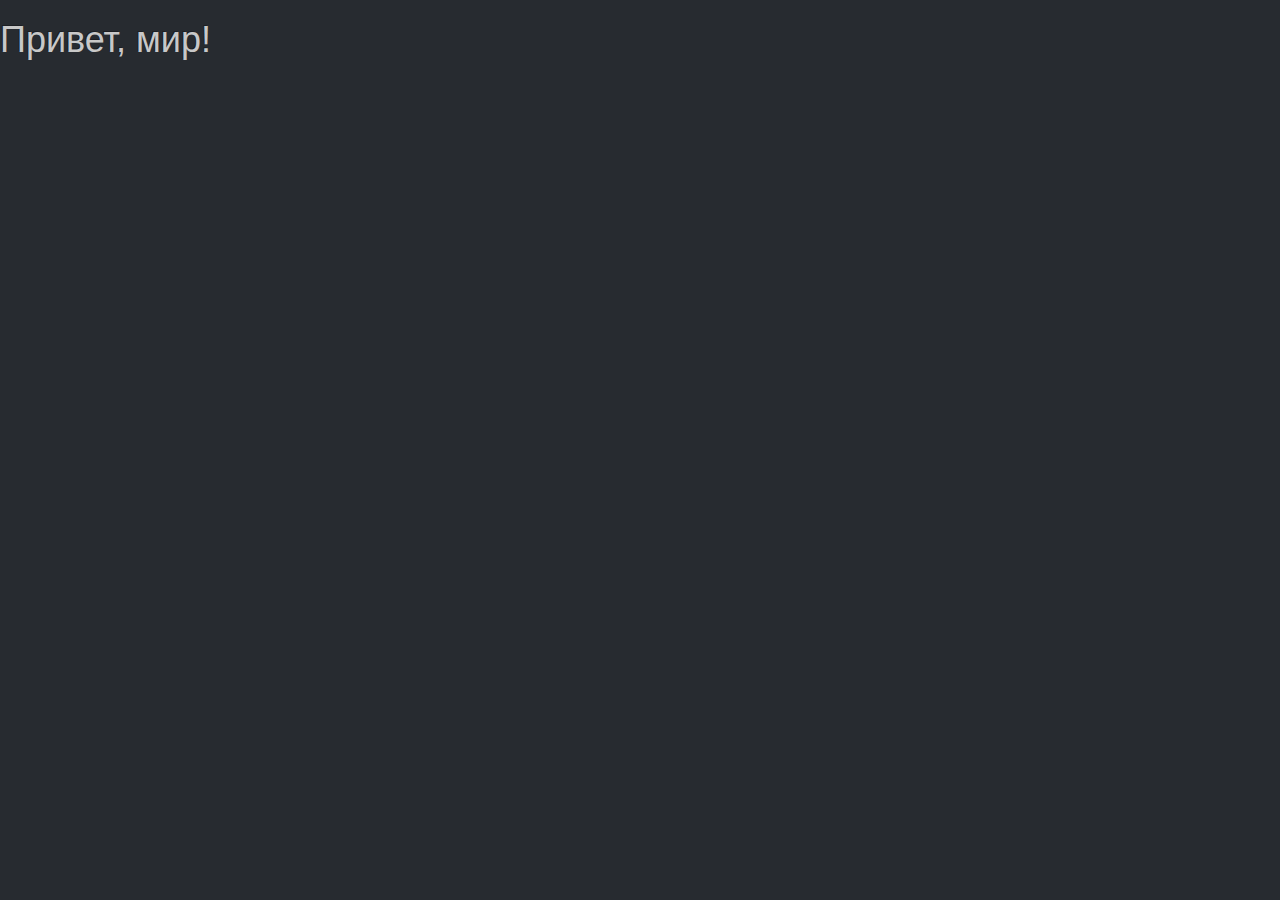
==== start.html @ d8a6cd48 "Tile was changed" ====
<!doctype html>
<html lang="ru">
<head>
    <meta charset="UTF-8">
    <title>Страница входа</title>
    <!-- Bootstrap -->
    <link href="css/bootstrap.css" rel="stylesheet">
    <!-- HTML5 Shim and Respond.js IE8 support of HTML5 elements and media queries -->
    <!-- WARNING: Respond.js doesn't work if you view the page via file:// -->
    <!--[if lt IE 9]>
    <script src="https://oss.maxcdn.com/libs/html5shiv/3.7.0/html5shiv.js"></script>
    <script src="https://oss.maxcdn.com/libs/respond.js/1.4.2/respond.min.js"></script>
    <![endif]-->
</head>
<body>

    <h1>Привет, мир!</h1>
    <header></header>
    <div id="registration"></div>
    <!-- jQuery (necessary for Bootstrap's JavaScript plugins) -->
    <script src="https://ajax.googleapis.com/ajax/libs/jquery/1.11.0/jquery.min.js"></script>
    <!-- Include all compiled plugins (below), or include individual files as needed -->
    <script src="js/bootstrap.min.js"></script>
</body>
</html>
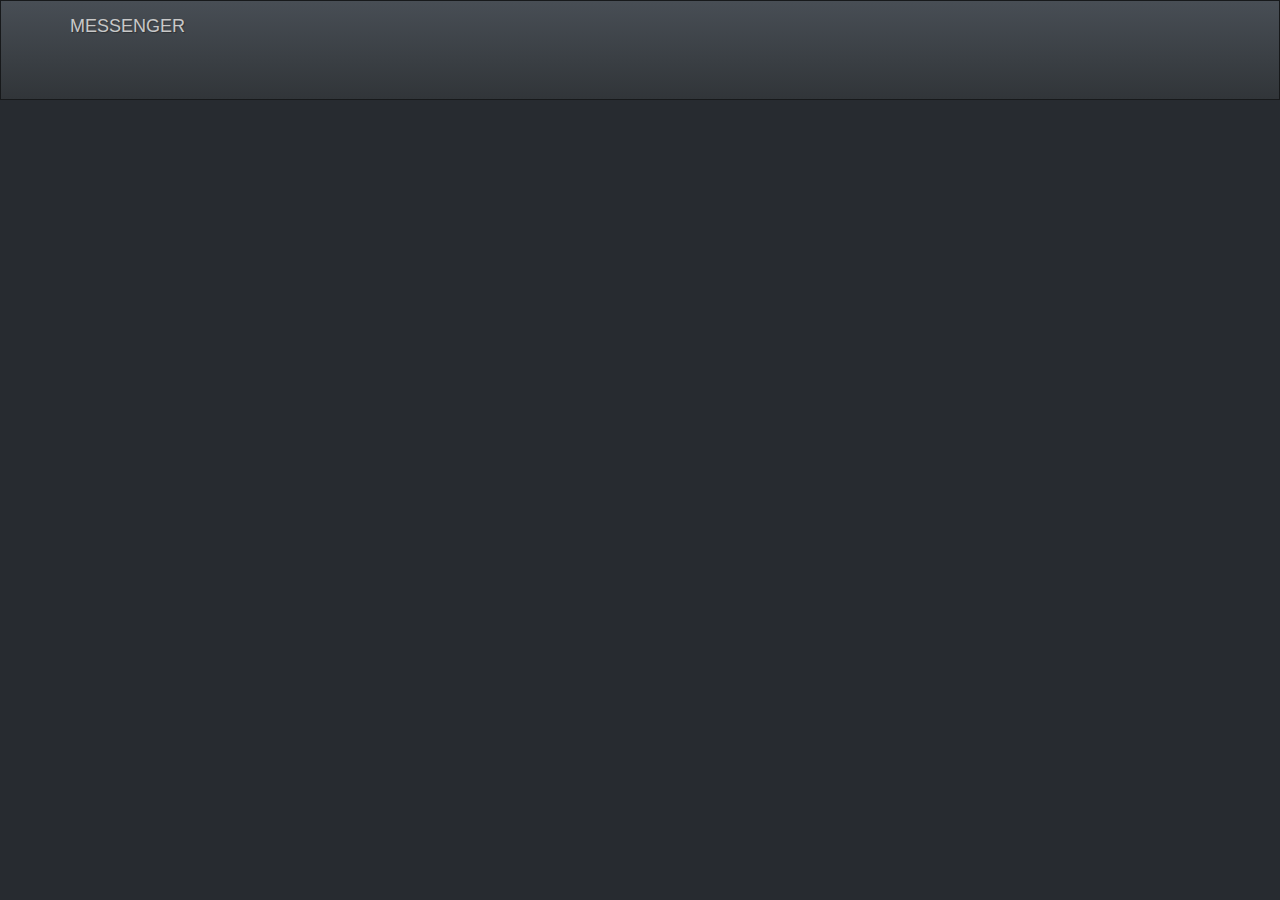
==== commit 8ab56f23: "Tile was changed1" ====
--- a/start.html
+++ b/start.html
@@ -5,6 +5,7 @@
     <title>Страница входа</title>
     <!-- Bootstrap -->
     <link href="css/bootstrap.css" rel="stylesheet">
+    <link href="css/main.css" rel="stylesheet">
     <!-- HTML5 Shim and Respond.js IE8 support of HTML5 elements and media queries -->
     <!-- WARNING: Respond.js doesn't work if you view the page via file:// -->
     <!--[if lt IE 9]>
@@ -13,10 +14,16 @@
     <![endif]-->
 </head>
 <body>
+    <header class="navbar navbar-default navbar-fixed-top">
+        <div class="container">
+            <div class="navbar-header">
+                <a href="../" class="navbar-brand">MESSENGER</a>
+            </div>
+        </div>
+    </header>
+    <div class="container">
 
-    <h1>Привет, мир!</h1>
-    <header></header>
-    <div id="registration"></div>
+    </div>
     <!-- jQuery (necessary for Bootstrap's JavaScript plugins) -->
     <script src="https://ajax.googleapis.com/ajax/libs/jquery/1.11.0/jquery.min.js"></script>
     <!-- Include all compiled plugins (below), or include individual files as needed -->
--- a/css/main.css
+++ b/css/main.css
@@ -0,0 +1,4 @@
+header {
+    height: 100px;
+    /*background-color: ;*/
+}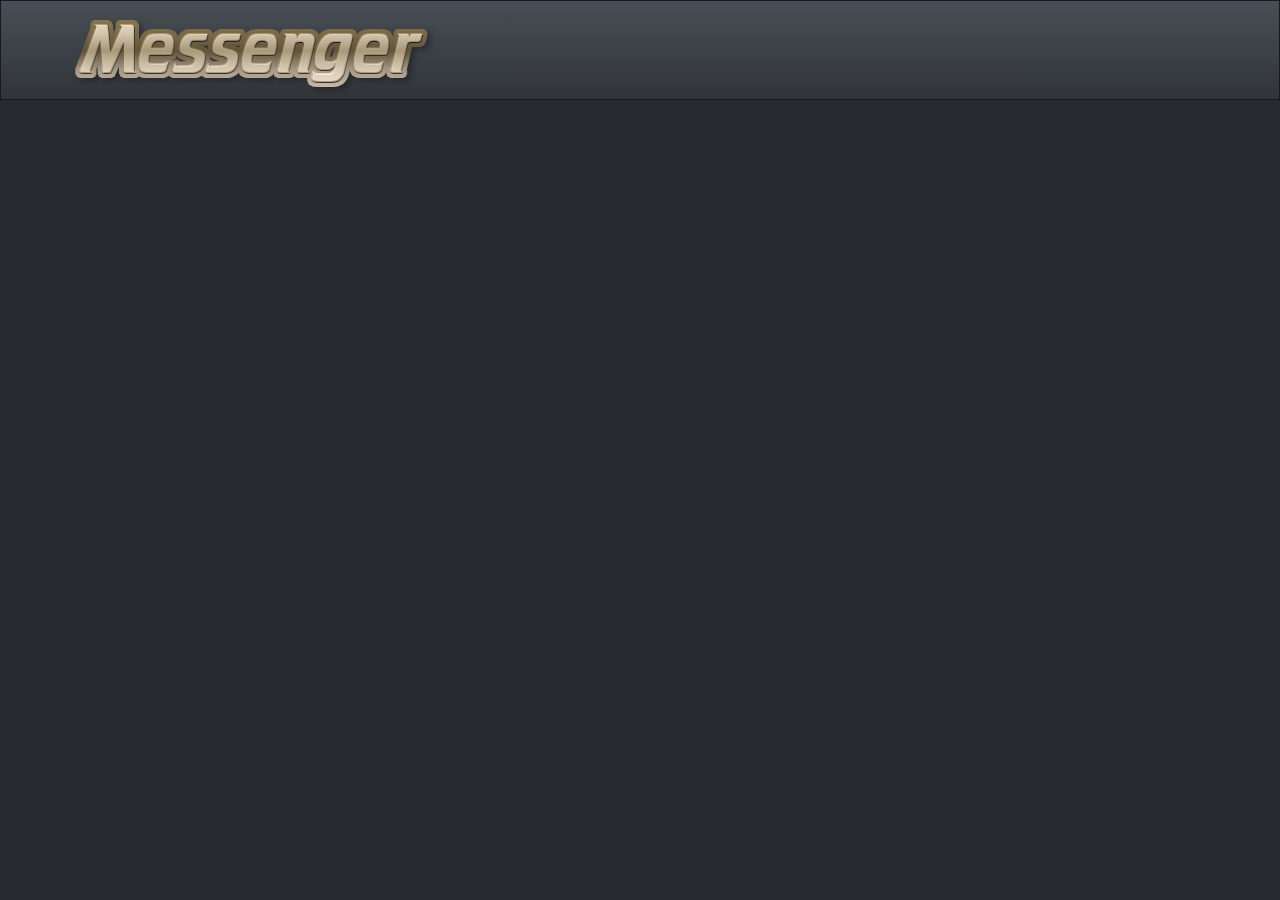
==== commit 8b401439: "added logo" ====
--- a/start.html
+++ b/start.html
@@ -17,11 +17,12 @@
     <header class="navbar navbar-default navbar-fixed-top">
         <div class="container">
             <div class="navbar-header">
-                <a href="../" class="navbar-brand">MESSENGER</a>
+                <a href="#" class="navbar-brand"><img src="img/logo.png" alt="logo"></a>
             </div>
         </div>
     </header>
     <div class="container">
+
 
     </div>
     <!-- jQuery (necessary for Bootstrap's JavaScript plugins) -->
--- a/css/main.css
+++ b/css/main.css
@@ -1,4 +1,9 @@
 header {
     height: 100px;
-    /*background-color: ;*/
+    padding: 0;
+}
+
+header a img{
+    height: 80px;
+    width: 370px;
 }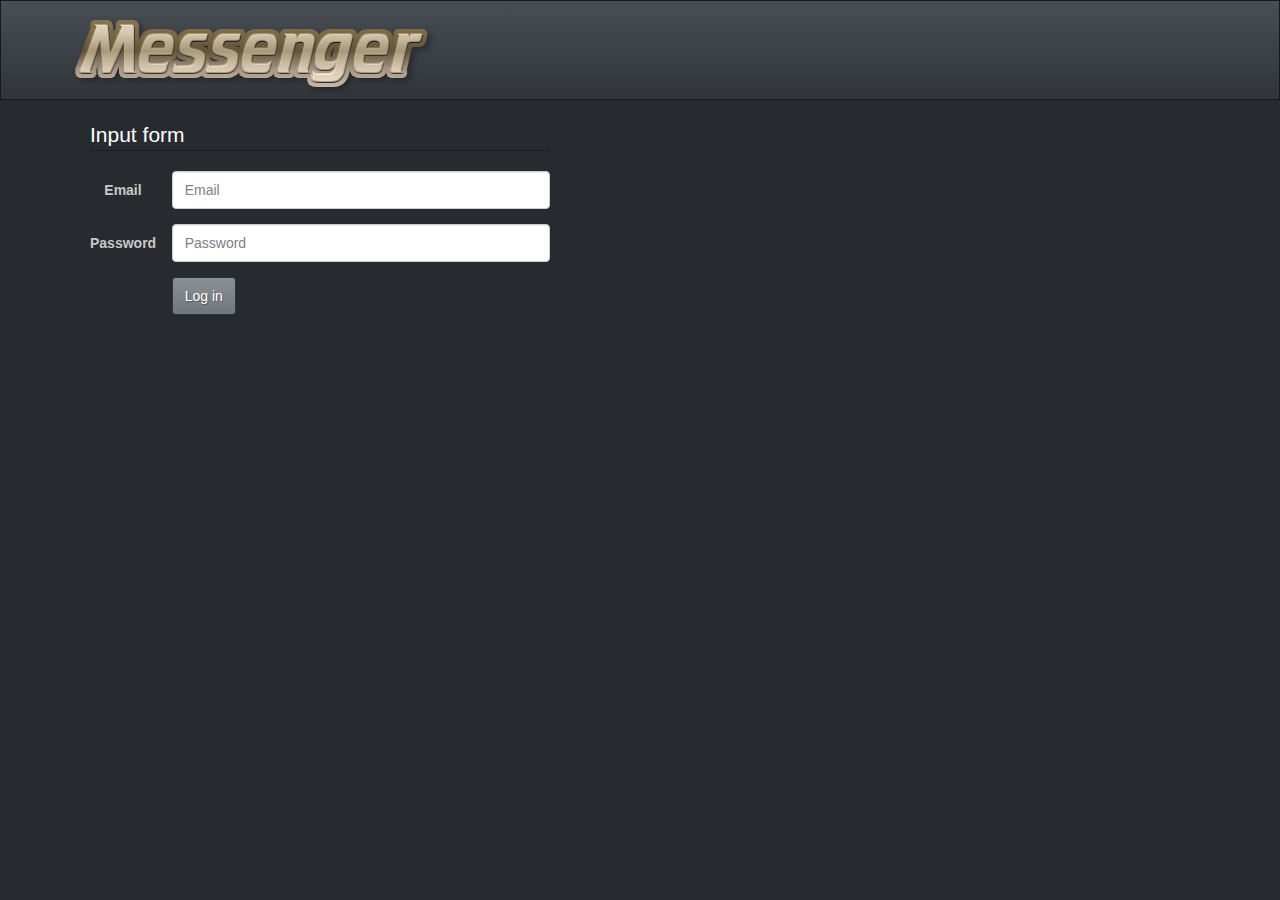
==== commit 5cf0c7c3: "Hz with bootstwatch" ====
--- a/start.html
+++ b/start.html
@@ -22,8 +22,30 @@
         </div>
     </header>
     <div class="container">
-
-
+        <div id="for-login">
+            <form class="form-horizontal">
+                <fieldset>
+                    <legend>Input form</legend>
+                    <div class="form-group">
+                        <label for="inputEmail" class="col-lg-2 control-label">Email</label>
+                        <div class="col-lg-10">
+                            <input type="text" class="form-control" id="inputEmail" placeholder="Email">
+                        </div>
+                    </div>
+                    <div class="form-group">
+                        <label for="inputPassword" class="col-lg-2 control-label">Password</label>
+                        <div class="col-lg-10">
+                            <input type="password" class="form-control" id="inputPassword" placeholder="Password">
+                        </div>
+                    </div>
+                    <div class="form-group">
+                        <div class="col-lg-10 col-lg-offset-2">
+                            <button type="submit" class="btn btn-primary">Log in</button>
+                        </div>
+                    </div>
+                </fieldset>
+            </form>
+        </div>
     </div>
     <!-- jQuery (necessary for Bootstrap's JavaScript plugins) -->
     <script src="https://ajax.googleapis.com/ajax/libs/jquery/1.11.0/jquery.min.js"></script>
--- a/css/main.css
+++ b/css/main.css
@@ -3,7 +3,13 @@
     padding: 0;
 }
 
-header a img{
+header a img {
     height: 80px;
     width: 370px;
+}
+
+#for-login {
+    margin-top: 100px;
+    width: 500px;
+    padding: 20px;
 }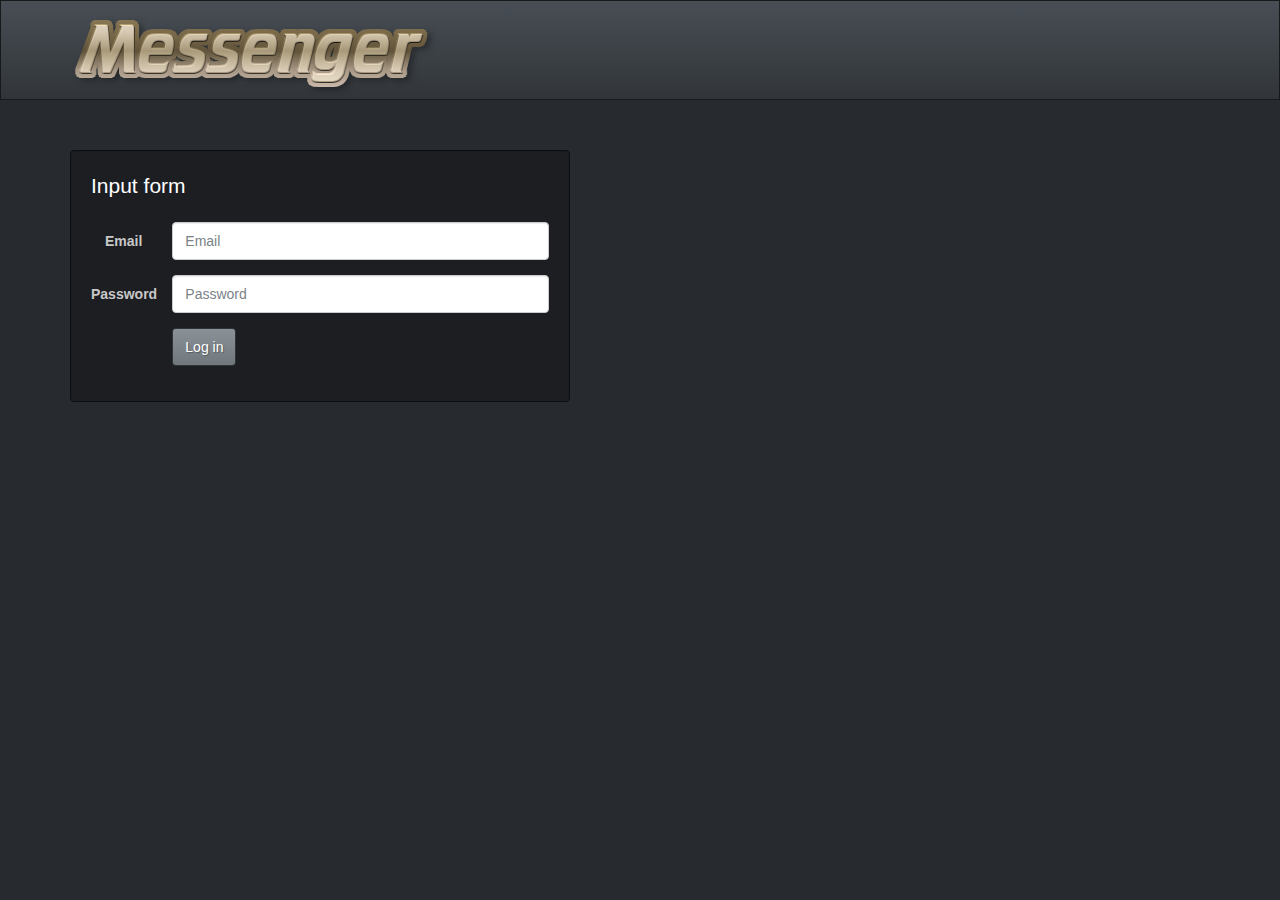
==== commit 283f9cae: "Commit 17-11-2015 FW" ====
--- a/start.html
+++ b/start.html
@@ -22,7 +22,7 @@
         </div>
     </header>
     <div class="container">
-        <div id="for-login">
+        <div id="for-login" class="well bs-component">
             <form class="form-horizontal">
                 <fieldset>
                     <legend>Input form</legend>
--- a/css/main.css
+++ b/css/main.css
@@ -9,7 +9,7 @@
 }
 
 #for-login {
-    margin-top: 100px;
+    margin-top: 150px;
     width: 500px;
     padding: 20px;
 }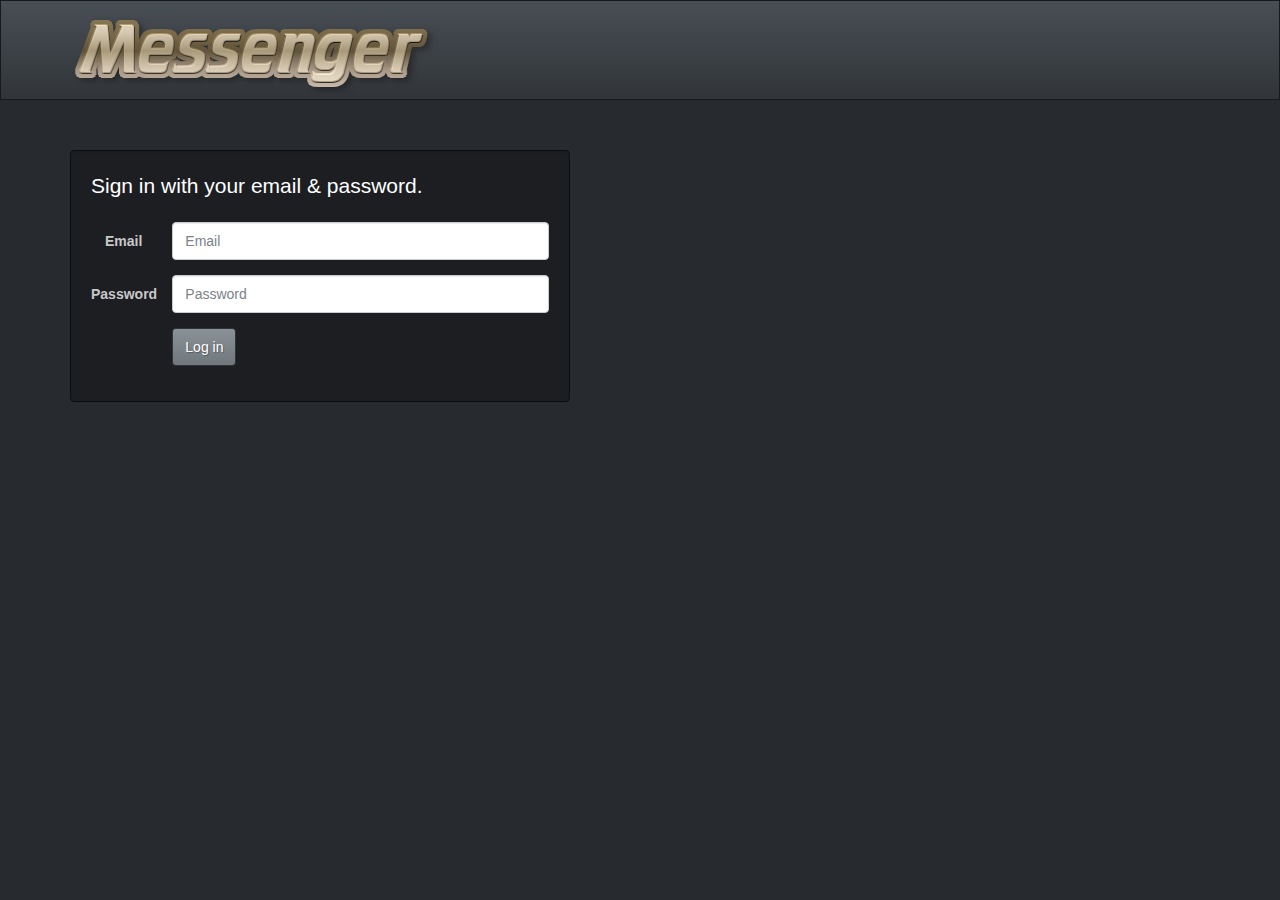
==== commit 3e4e95f2: "Commit 18-11-2015 FHT" ====
--- a/start.html
+++ b/start.html
@@ -25,7 +25,7 @@
         <div id="for-login" class="well bs-component">
             <form class="form-horizontal">
                 <fieldset>
-                    <legend>Input form</legend>
+                    <legend>Sign in with your email & password.</legend>
                     <div class="form-group">
                         <label for="inputEmail" class="col-lg-2 control-label">Email</label>
                         <div class="col-lg-10">
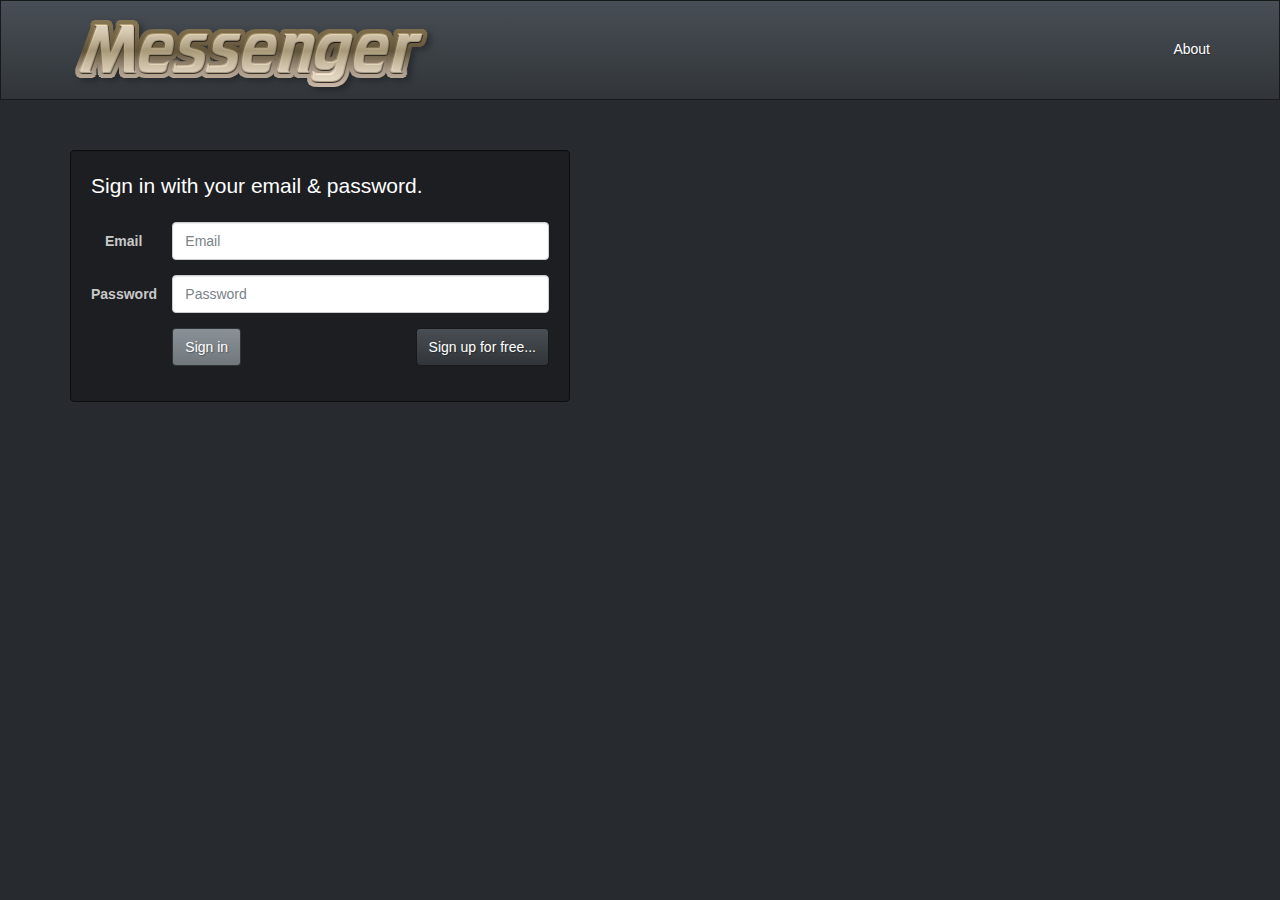
==== commit 50a3789c: "Added navigation" ====
--- a/start.html
+++ b/start.html
@@ -14,13 +14,18 @@
     <![endif]-->
 </head>
 <body>
-    <header class="navbar navbar-default navbar-fixed-top">
+    <div id="header" class="navbar navbar-default navbar-fixed-top">
         <div class="container">
             <div class="navbar-header">
-                <a href="#" class="navbar-brand"><img src="img/logo.png" alt="logo"></a>
+                <a href="#" id="logo" class="navbar-brand"><img src="img/logo.png" alt="logo"></a>
             </div>
+            <nav>
+                <ul class="list-unstyled">
+                    <li class="pull-right"><a href="#top">About</a></li>
+                </ul>
+            </nav>
         </div>
-    </header>
+    </div>
     <div class="container">
         <div id="for-login" class="well bs-component">
             <form class="form-horizontal">
@@ -40,7 +45,8 @@
                     </div>
                     <div class="form-group">
                         <div class="col-lg-10 col-lg-offset-2">
-                            <button type="submit" class="btn btn-primary">Log in</button>
+                            <button type="submit" class="btn btn-primary">Sign in</button>
+                            <a href="#" id="reg-but" class="btn btn-default">Sign up for free...</a>
                         </div>
                     </div>
                 </fieldset>
@@ -48,7 +54,7 @@
         </div>
     </div>
     <!-- jQuery (necessary for Bootstrap's JavaScript plugins) -->
-    <script src="https://ajax.googleapis.com/ajax/libs/jquery/1.11.0/jquery.min.js"></script>
+    <script src="js/jquery.min.js"></script>
     <!-- Include all compiled plugins (below), or include individual files as needed -->
     <script src="js/bootstrap.min.js"></script>
 </body>
--- a/css/main.css
+++ b/css/main.css
@@ -1,15 +1,42 @@
-header {
+#header {
+    min-width: 530px;
     height: 100px;
     padding: 0;
 }
 
-header a img {
+#header nav{
+    margin-top: 38px;
+    /*margin-top: 2.7em;*/
+}
+
+#logo {
     height: 80px;
     width: 370px;
+}
+
+#header ul li a {
+    height: 100px;
+    padding-top: 38px !important;
+}
+#header .navbar-header {
+    float: left;
+}
+
+#header ul{
+    margin-left: 10px;
 }
 
 #for-login {
     margin-top: 150px;
     width: 500px;
     padding: 20px;
-}+}
+
+#reg-but {
+    float: right;
+}
+
+/*REGISTRATION PAGE*/
+/*#i-agree {*/
+    /*margin-top: 50px;*/
+/*}*/